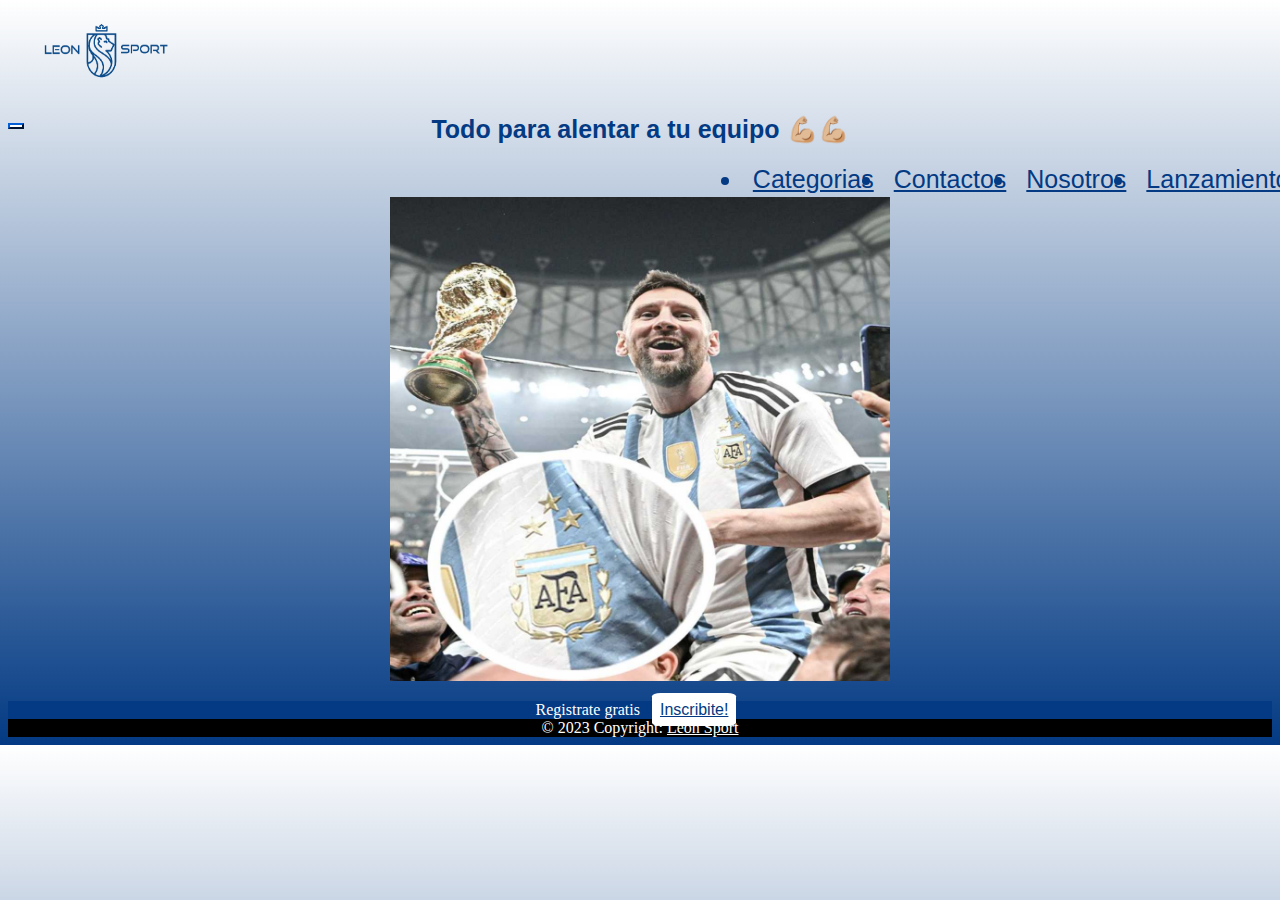
==== index.html @ fe54f02b "se agrega keywords" ====
<!DOCTYPE html>
<html lang="en">
<head>
    <meta charset="UTF-8">
    <meta http-equiv="X-UA-Compatible" content="IE=edge">
    <meta name="viewport" content="width=device-width, initial-scale=1.0">
    <link href="https://cdn.jsdelivr.net/npm/bootstrap@5.2.3/dist/css/bootstrap.min.css" rel="stylesheet" integrity="sha384-rbsA2VBKQhggwzxH7pPCaAqO46MgnOM80zW1RWuH61DGLwZJEdK2Kadq2F9CUG65" crossorigin="anonymous">
    <title>Leon sports, el lugar del deporte</title>
    <meta name="description" content= "Encontra los productos más buscados en Ropa Deportiva. Aprovecha cuotas sin interés y envios a todo el pais...">
    <link rel="stylesheet" href="https://cdnjs.cloudflare.com/ajax/libs/font-awesome/6.2.1/css/all.min.css" integrity="sha512-MV7K8+y+gLIBoVD59lQIYicR65iaqukzvf/nwasF0nqhPay5w/9lJmVM2hMDcnK1OnMGCdVK+iQrJ7lzPJQd1w==" crossorigin="anonymous" referrerpolicy="no-referrer" />
    <link rel="stylesheet" href="https://cdnjs.cloudflare.com/ajax/libs/animate.css/4.1.1/animate.min.css"/>
    <link rel="stylesheet" href="./asset/css/style.css">
    <link rel="shortcut icon" href="./asset/img/favicon.ico">
</head>

<body class="contenedor">
  <nav class="navbar navbar-expand-lg bg-light">
    <img class="icono" src="../asset/img/icono3.png" alt="icono leon sports">
    <div class="container-fluid">
      <button class="navbar-toggler" type="button" data-bs-toggle="collapse" data-bs-target="#navbarNavDropdown" aria-controls="navbarNavDropdown" aria-expanded="false" aria-label="Toggle navigation">
        <span><i class="hamburguesa fas fa-bars"></i></span>
      </button>
      <div class="collapse navbar-collapse" id="navbarNavDropdown">
        <ul class="navegador navbar-nav">
          <li class="nav-item">
            <a class="nav-link" href="../pages/categorias.html">Categorias</a>
          </li>
          <li class="nav-item">
            <a class="nav-link" href="../pages/contactos.html">Contactos</a>
          </li>
          <li class="nav-item">
            <a class="nav-link" href="../pages/nosotros.html">Nosotros</a>
          </li>
          <li class="nav-item">
            <a class="nav-link" href="../pages/lanzamientos.html">Lanzamientos</a>
          </li>
        </ul>
      </div>
    </div>
  </nav>


  <header class="header">
    <h1 class="animate__animated animate__heartBeat">Todo para alentar a tu equipo 💪🏼💪🏼 </h1>
  </header>

  <main class="main">
    <div class="slider">
      <ul>
        <li><img src="./asset/img/camisetaMessi.jpg" alt="camiseta AFA titular messi"></li>
        <li><img src="./asset/img/remera-tres-estrellas.jpg" alt="camiseta AFA suplente messi"></li>
        <li><img src="./asset/img/boca.jpg" alt="camiseta boca juniors titular"></li>
        <li><img src="./asset/img/bocaSuplente.jpg" alt="camiseta boca juniors suplente"></li>
                
      </ul>
    </div>
        
  </main>

  <aside class="aside">
    <div class="col-12 col-md-12 col-xl-12">
    <span> Registrate gratis</span>
    <a class="btn-reg btn btn-primary " href="./pages/contactos.html">Inscribite!</a>
    </div>
  </aside>

  <footer class="footer" >
    <div class="copyright  col-12 col-md-12 col-xl-12">
      © 2023 Copyright:
      <a class="copyright-leon" href="./index.html">Leon Sport</a>
      </div>
  </footer>
<script src="https://cdn.jsdelivr.net/npm/bootstrap@5.2.3/dist/js/bootstrap.bundle.min.js" integrity="sha384-kenU1KFdBIe4zVF0s0G1M5b4hcpxyD9F7jL+jjXkk+Q2h455rYXK/7HAuoJl+0I4" crossorigin="anonymous"></script>

</body>
</html>
---- asset/css/style.css ----
@charset "UTF-8";
.main-categoria {
  grid-area: main;
  width: 100%;
  height: 100%;
  display: flex;
  justify-content: space-around;
}
.main-categoria .picture {
  display: grid;
  grid-template-columns: repeat(3, 1fr);
  display: flex;
}
.main-categoria .picture img {
  justify-items: center;
  margin: 10px;
  border-radius: 10px;
  width: 300px;
  height: 400px;
}
.main-categoria .picture img :nth-child(1) {
  grid-column: 1/2;
  grid-row: 1/2;
}
.main-categoria .picture img :nth-child(2) {
  grid-column: 3/4;
  grid-row: 1/2;
}
.main-categoria .picture img :nth-child(3) {
  grid-column: 5/6;
  grid-row: 1/2;
}
.main-categoria .picture .btn {
  color: white;
  font-family: "Franklin Gothic Medium";
  font-size: 20px;
  margin: 5px;
  margin-left: 15px;
  -o-object-fit: cover;
     object-fit: cover;
}
.main-categoria .picture .btn2 {
  border-radius: 10px;
  font-size: 20px;
  color: white;
  font-family: "Franklin Gothic Medium";
  background-color: rgb(3, 58, 131);
  -o-object-fit: cover;
     object-fit: cover;
}

.main-lanzamiento {
  justify-content: center;
  grid-area: main;
  display: flex;
  -o-object-fit: cover;
     object-fit: cover;
}
.main-lanzamiento .btn-lanzamiento {
  background-color: transparent;
  border: transparent;
  width: 100%;
  margin: 0px;
  padding: 0px;
  justify-content: center;
}
.main-lanzamiento .carousel-control-prev spa {
  margin-top: 30vh;
}
.main-lanzamiento .carousel-control-next spa {
  margin-top: 30vh;
}

.main-nosotros {
  display: grid;
  grid-template-columns: repeat(2, 1fr);
}
.main-nosotros .texto-nosotros {
  font-family: "Franklin Gothic Medium", "Arial Narrow", Arial, sans-serif;
  color: rgb(3, 58, 131);
  font-size: 20px;
  justify-items: center;
  text-align: center;
}
.main-nosotros .video {
  display: flex;
  margin: 0px 0px 0px 30px;
}

.contenedor .formulario-contacto {
  text-align: center;
  margin: 50px;
}
.contenedor .formulario-contacto .formulario-uno .form-label {
  color: rgb(3, 58, 131);
  font-family: "Franklin Gothic Medium", "Arial Narrow", Arial, sans-serif;
}
.contenedor .formulario-contacto .formulario-uno .btn-send {
  font-family: "Franklin Gothic Medium", "Arial Narrow", Arial, sans-serif;
  background-color: rgb(3, 58, 131);
  color: white;
  margin: 10px;
  padding: 10px;
}
.contenedor .formulario-contacto .formulario-tres .list-unstyled {
  color: white;
}
.contenedor .lista-servicios {
  color: white;
  font-family: "Franklin Gothic Medium";
  justify-content: center;
  margin: 20px;
}
.contenedor .lista-servicios .lista-asistencia li {
  justify-content: center;
}
.contenedor .lista-servicios .lista-asistencia h2 {
  text-decoration: underline;
  font-family: "Franklin Gothic Medium", "Arial Narrow", Arial, sans-serif;
  justify-content: center;
}
.contenedor .lista-servicios .lista-asistencia h2 .iconor {
  justify-content: center;
  display: flex;
}
.contenedor .lista-servicios .lista-social {
  color: white;
  font-family: "Franklin Gothic Medium";
  justify-content: center;
}
.contenedor .lista-servicios .lista-social ul h2 {
  justify-content: center;
  color: white;
  font-family: "Franklin Gothic Medium";
  text-decoration: underline;
}
.contenedor .lista-servicios .lista-social ul li a {
  color: white;
  font-family: "Franklin Gothic Medium";
  justify-content: center;
  align-items: center;
  text-decoration: none;
}

.contenedor {
  background-image: linear-gradient(white, rgb(3, 58, 131));
}
.contenedor .navbar {
  height: 70px;
}
.contenedor .navbar .icono {
  width: 200px;
  height: 100px;
}
.contenedor .navbar .container-fluid .navbar-toggler {
  border-color: rgb(3, 58, 131);
  background-color: white;
}
.contenedor .navbar .container-fluid .navbar-toggler .hamburguesa {
  color: rgb(3, 58, 131);
}
.contenedor .navbar .container-fluid .navegador {
  grid-area: nav;
  width: 100%;
  display: flex;
  justify-content: flex-end;
  font-size: 25px;
  font-family: "Franklin Gothic Medium", "Arial Narrow", Arial, sans-serif;
  color: rgb(3, 58, 131);
}
.contenedor .navbar .container-fluid .navegador > li {
  color: rgb(3, 58, 131);
  font-size: 25px;
  padding: 10px;
  z-index: 9999;
}
.contenedor .navbar .container-fluid .navegador > li:hover {
  color: white;
  flex-wrap: wrap;
}
.contenedor .navbar .container-fluid .navegador > li a {
  color: rgb(3, 58, 131);
  font-size: 25px;
}
.contenedor .navbar .container-fluid .navegador > li a:hover {
  transform: 0.5s;
  display: block;
}

.header {
  grid-area: header;
  padding: 20px;
  background-color: transparent;
}
.header h1 {
  display: flex;
  justify-content: center;
  font-size: 25px;
  font-family: "Franklin Gothic Medium", "Arial Narrow", Arial, sans-serif;
  color: rgb(3, 58, 131);
}

.main {
  grid-area: main;
  gap: 20px;
  margin: auto;
  display: flex;
  flex-wrap: wrap;
  -o-object-fit: cover;
     object-fit: cover;
}
.main .slider {
  height: 500px;
  width: 500px;
  margin: auto;
  overflow: hidden;
  margin-bottom: 20px;
}
.main .slider ul {
  display: flex;
  padding: 0;
  width: 400%;
  -webkit-animation: cambio 20s infinite alternate;
          animation: cambio 20s infinite alternate;
}
.main .slider ul li {
  width: 100%;
  list-style: none;
}
.main .slider ul li img {
  width: 100%;
  -o-object-fit: cover;
     object-fit: cover;
}

.aside {
  background-color: rgb(3, 58, 131);
  color: white;
  text-align: center;
}
.footer {
  background-color: black;
}
.footer .copyright {
  color: white;
  text-align: center;
}
.footer .copyright .copyright-leon {
  color: white;
  text-align: center;
}

@-webkit-keyframes cambio {
  0% {
    margin-left: 0;
  }
  20% {
    margin-left: 0;
  }
  25% {
    margin-left: -100%;
  }
  45% {
    margin-left: -100%;
  }
  50% {
    margin-left: -200%;
  }
  70% {
    margin-left: -200%;
  }
  75% {
    margin-left: -300%;
  }
  100% {
    margin-left: -300%;
  }
}

@keyframes cambio {
  0% {
    margin-left: 0;
  }
  20% {
    margin-left: 0;
  }
  25% {
    margin-left: -100%;
  }
  45% {
    margin-left: -100%;
  }
  50% {
    margin-left: -200%;
  }
  70% {
    margin-left: -200%;
  }
  75% {
    margin-left: -300%;
  }
  100% {
    margin-left: -300%;
  }
}
@-webkit-keyframes animacion {
  0% {
    box-shadow: 0 0 0 0 rgba(52, 55, 56, 0.6), 0 0 0 0 rgba(52, 55, 56, 0.6);
  }
  30% {
    box-shadow: 0 0 0 100px rgba(29, 171, 209, 0), 0 0 0 0 rgba(52, 55, 56, 0.6);
  }
  65% {
    box-shadow: 0 0 0 100px rgba(29, 171, 209, 0), 0 0 0 30px rgba(29, 171, 209, 0);
  }
  100% {
    box-shadow: 0 0 0 0 rgba(29, 171, 209, 0), 0 0 0 30px rgba(29, 171, 209, 0);
  }
}
@keyframes animacion {
  0% {
    box-shadow: 0 0 0 0 rgba(52, 55, 56, 0.6), 0 0 0 0 rgba(52, 55, 56, 0.6);
  }
  30% {
    box-shadow: 0 0 0 100px rgba(29, 171, 209, 0), 0 0 0 0 rgba(52, 55, 56, 0.6);
  }
  65% {
    box-shadow: 0 0 0 100px rgba(29, 171, 209, 0), 0 0 0 30px rgba(29, 171, 209, 0);
  }
  100% {
    box-shadow: 0 0 0 0 rgba(29, 171, 209, 0), 0 0 0 30px rgba(29, 171, 209, 0);
  }
}
@media (max-width: 991px) {
  .navbar {
    height: 70px;
  }
  .container-fluid {
    display: flex;
  }
  .icono {
    position: absolute;
    margin: 25px 0px 0px 70vw;
  }
  .dropdown-menu {
    background-color: white;
    width: 30vw;
    display: inline;
  }
  .main-categoria .picture {
    display: grid;
    grid-template-columns: repeat(3, 1fr);
    display: flex;
    flex-direction: column;
  }
  .main-nosotros {
    display: flex;
    flex-direction: column;
  }
  .main-nosotros .texto-nosotros {
    color: white;
  }
}
@media (max-width: 768px) {
  .tamaño-video {
    width: 100px;
    height: 100px;
  }
  .video {
    display: flex;
    justify-content: center;
  }
}
@media (max-width: 360px) {
  .list-unstyled {
    display: none;
  }
}
.aside .btn-reg {
  border-radius: 10%;
  font-family: "Franklin Gothic Medium", "Arial Narrow", Arial, sans-serif;
  background-color: white;
  color: rgb(3, 58, 131);
  -webkit-animation: animacion 2s linear infinite;
          animation: animacion 2s linear infinite;
  margin: 8px;
  padding: 8px;
}

.contenedor .formulario-contacto .formulario-uno, .contenedor .formulario-contacto .formulario-dos, .contenedor .formulario-contacto .formulario-tres {
  justify-content: center;
  flex-wrap: wrap;
  align-items: center;
  border-style: solid;
  margin: 10px;
}
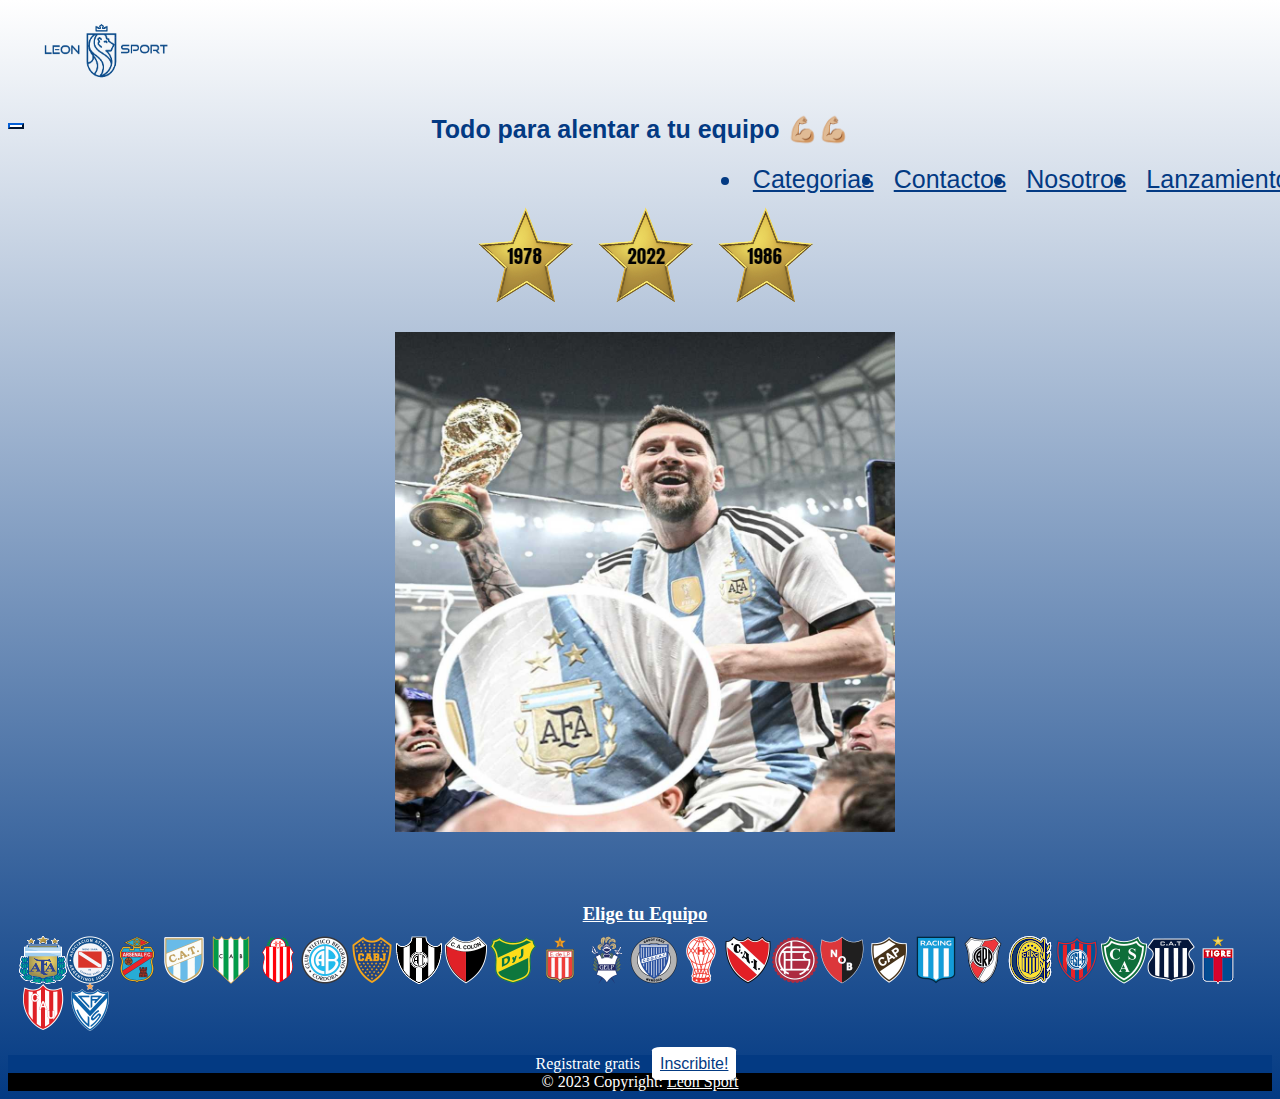
==== commit b9ca745d: "se agrea lista de equipos y estrellas" ====
--- a/index.html
+++ b/index.html
@@ -46,12 +46,53 @@
 
   <main class="main">
     <div class="slider">
+      <div class="estrellas">
+        <img class="estrella"src="./asset/img/estrella1978.png" alt="Estrella">
+        <img class="estrella-dos"src="./asset/img/estrella2022.png" alt="Estrella">
+        <img class="estrella"src="./asset/img/estrella1986.png" alt="Estrella">
+    </div>
       <ul>
         <li><img src="./asset/img/camisetaMessi.jpg" alt="camiseta AFA titular messi"></li>
         <li><img src="./asset/img/remera-tres-estrellas.jpg" alt="camiseta AFA suplente messi"></li>
         <li><img src="./asset/img/boca.jpg" alt="camiseta boca juniors titular"></li>
         <li><img src="./asset/img/bocaSuplente.jpg" alt="camiseta boca juniors suplente"></li>
+        
                 
+      </ul>
+    </div>
+    <div>
+      <ul class="equipo">
+        <h3 class="escudo" >Elige tu Equipo </h3>
+        <div class="escudos">
+        <a href="https://www.afashop.com.ar/home"><img src="./asset/img/escudos/afa.png" alt="Selecion Arentina de Futbol"/></a>
+        <a href="https://tienda.umbro.com.ar/clubes/argentinos-jr?gclid=CjwKCAiA5Y6eBhAbEiwA_2ZWIZDpnnl56EYGSf_jqzMU1gGxRgYSXpAY-ojZX_ishQgrAstPDip42hoCzBEQAvD_BwE"><img src="./asset/img/escudos/argentinos.png" alt="Argentinos Juniors"/></a>
+        <a href="https://www.arseshop.com.ar/"><img src="./asset/img/escudos/arsenal.png" alt="Arsenal de sarandi"/></a>
+        <a href="https://tienda.umbro.com.ar/clubes/atletico-tucuman?gclid=CjwKCAiA5Y6eBhAbEiwA_2ZWIR1cQvMOVeZKRZo7a6fayakj4dSm-4pD-wMcMtYI7I1UX8k2R44a6xoCA_YQAvD_BwE"><img src="./asset/img/escudos/atletico-tucuman.png" alt="Atletico Tucuman"/></a>
+        <a href="https://shopclubabanfield.mitiendanube.com/"><img src="./asset/img/escudos/banfiel.png" alt="Banfield"/></a>
+        <a href="https://www.tiendaascenso.com.ar/clubes/nacional-b/barracas-central/"><img src="./asset/img/escudos/barracas-Central.png" alt="Barracas Central"/></a>
+        <a href="https://republicadealberdi.ar/"><img src="./asset/img/escudos/belgrano.png" alt="Belgrano de Cordoba"/></a>
+        <a href="https://www.bocashop.com.ar/"><img src="./asset/img/escudos/boca.png" alt="Boca Juniors"/></a>
+        <a href="https://adhoconline.com.ar/tienda/ols/categories/cacc"><img src="./asset/img/escudos/central-cordoba.png" alt="Central Cordoba"/></a>
+        <a href="https://listado.mercadolibre.com.ar/camiseta-colon-santa"><img src="./asset/img/escudos/colon.png" alt="Colon de Santa Fe"/></a>
+        <a href="https://listado.mercadolibre.com.ar/defensa-y-justicia-merchandising?matt_tool=68536632&matt_word=&matt_source=google&matt_campaign_id=10375307423&matt_ad_group_id=102828799643&matt_match_type=&matt_network=g&matt_device=c&matt_creative=631503137704&matt_keyword=&matt_ad_position=&matt_ad_type=&matt_merchant_id=&matt_product_id=&matt_product_partition_id=&matt_target_id=dsa-19959388920&gclid=CjwKCAiA5Y6eBhAbEiwA_2ZWIaSka1fCwVUA86lmpJM82Lgp9-D2QlkcDX-A2MVIjkX7x_Gsq8DjwBoCpHEQAvD_BwE"><img src="./asset/img/escudos/defensa.png" alt="Defensa y Justicia"/></a>
+        <a href="https://www.tiendapincha.com/?campaign=google-search&utm_source=google&utm_medium=google-search&utm_campaign=brand&gclid=CjwKCAiA5Y6eBhAbEiwA_2ZWIYTFli2kUakoEIos-F7PbfeGCz5DwOVMbFo0EsgQFriPgDApy87nvxoCMsUQAvD_BwE"><img src="./asset/img/escudos/estudiantes.png" alt="Estudiantes de la Plata"/></a>
+        <a href="https://loboshop.com.ar/"><img src="./asset/img/escudos/gimnasia.png" alt="Gimnasia de la Plata"/></a>
+        <a href="https://fiumesport.com/godoy-cruz/#gc"><img src="./asset/img/escudos/godoy-cruz.png" alt="Godoy cruz de Mendoza"/></a>
+        <a href="https://tienda.cahuracan.com/"><img src="./asset/img/escudos/huracan.png" alt="Huracan"/></a>
+        <a href="https://www.diablosoy.com/"><img src="./asset/img/escudos/independiente.png" alt="Independiente de Avellaneda"/></a>
+        <a href="https://www.tiendagranate.clublanus.com/"><img src="./asset/img/escudos/lanus.png" alt="Lanus"/></a>
+        <a href="https://tiendanewells.com/categoria/futbol/"><img src="./asset/img/escudos/ñuls.png" alt="Newells old boys"/></a>
+        <a href="https://www.platensemania.com.ar/productos1/?mpage=3"><img src="./asset/img/escudos/platense.png" alt="Platense"/></a>
+        <a href="https://locademia.racingclub.com.ar/tienda/indumentaria/"><img src="./asset/img/escudos/racing.png" alt="Racing club de Avellaneda"/></a>
+        <a href="https://www.tiendariver.com/#"><img src="./asset/img/escudos/river.png" alt="River Plate"/></a>
+        <a href="https://rosariocentraltienda.com/"><img src="./asset/img/escudos/rosario-central.png" alt="Rosario Central"/></a>
+        <a href="https://www.soycuervo.com/?gclid=CjwKCAiA5Y6eBhAbEiwA_2ZWIVLueUhBle5ycEcbZvI7MLXq9WGEFZccnjUa0JYiY9EppL5QL2HKrBoC-xUQAvD_BwE"><img src="./asset/img/escudos/san-lorenzo.png" alt="San Lorenzo de Almagro"/></a>
+        <a href="https://listado.mercadolibre.com.ar/ropa-de-sarmiento-de-junin"><img src="./asset/img/escudos/sarmiento.png" alt="Sarmiento de Junin"/></a>
+        <a href="https://tienda.clubtalleres.com.ar/"><img src="./asset/img/escudos/talleres.png" alt="Talleres de Cordoba"/></a>
+        <a href="https://www.tiendatigre.com.ar/"><img src="./asset/img/escudos/tigre.png" alt="Tigre"/></a>
+        <a href="https://www.tiendaunion.com.ar/"><img src="./asset/img/escudos/union.png" alt="Union de Santa Fe"/></a>
+        <a href="https://tiendavelez.com.ar/"><img src="./asset/img/escudos/velez.png" alt="Velez Sarfield"/></a>
+        </div>
       </ul>
     </div>
         
--- a/asset/css/style.css
+++ b/asset/css/style.css
@@ -56,19 +56,26 @@
   -o-object-fit: cover;
      object-fit: cover;
 }
-.main-lanzamiento .btn-lanzamiento {
-  background-color: transparent;
-  border: transparent;
-  width: 100%;
-  margin: 0px;
-  padding: 0px;
-  justify-content: center;
+.main-lanzamiento .img-fluid {
+  border-radius: 50px;
+  border: 1px solid rgb(3, 58, 131);
 }
 .main-lanzamiento .carousel-control-prev spa {
   margin-top: 30vh;
 }
 .main-lanzamiento .carousel-control-next spa {
   margin-top: 30vh;
+}
+.main-lanzamiento .btn-lanzamiento {
+  background-color: rgb(3, 58, 131);
+  width: 100%;
+  margin: 10px;
+  justify-content: center;
+  border: 1px solid rgb(3, 58, 131);
+}
+.main-lanzamiento .btn-lanzamiento .categories {
+  color: white;
+  text-decoration: none;
 }
 
 .main-nosotros {
@@ -102,7 +109,15 @@
   margin: 10px;
   padding: 10px;
 }
+.contenedor .formulario-contacto .formulario-uno h3 {
+  font-family: "Franklin Gothic Medium", "Arial Narrow", Arial, sans-serif;
+  color: rgb(3, 58, 131);
+}
 .contenedor .formulario-contacto .formulario-tres .list-unstyled {
+  color: white;
+  margin: 10px;
+}
+.contenedor .formulario-contacto .formulario-tres .list-unstyled i {
   color: white;
 }
 .contenedor .lista-servicios {
@@ -202,26 +217,48 @@
 
 .main {
   grid-area: main;
-  gap: 20px;
   margin: auto;
   display: flex;
   flex-wrap: wrap;
   -o-object-fit: cover;
      object-fit: cover;
+  justify-content: center;
+  margin: 5px;
+  width: 100%;
 }
 .main .slider {
-  height: 500px;
+  display: block;
+  height: 500p;
   width: 500px;
-  margin: auto;
   overflow: hidden;
   margin-bottom: 20px;
 }
+.main .slider .estrellas {
+  display: flex;
+  margin: 10px;
+  justify-content: center;
+  flex-wrap: wrap;
+}
+.main .slider .estrellas .estrella {
+  -webkit-animation: estrella 10s infinite alternate;
+          animation: estrella 10s infinite alternate;
+  margin: 10px;
+  -o-object-fit: cover;
+     object-fit: cover;
+}
+.main .slider .estrellas .estrella-dos {
+  margin: 10px;
+  -o-object-fit: cover;
+     object-fit: cover;
+  -webkit-animation: latidos 2s infinite alternate;
+          animation: latidos 2s infinite alternate;
+}
 .main .slider ul {
   display: flex;
   padding: 0;
   width: 400%;
-  -webkit-animation: cambio 20s infinite alternate;
-          animation: cambio 20s infinite alternate;
+  -webkit-animation: cambio 50s infinite alternate;
+          animation: cambio 50s infinite alternate;
 }
 .main .slider ul li {
   width: 100%;
@@ -231,6 +268,32 @@
   width: 100%;
   -o-object-fit: cover;
      object-fit: cover;
+}
+.main .equipo {
+  padding: 5px;
+}
+.main .equipo .escudo {
+  color: white;
+  display: flex;
+  justify-content: center;
+  text-decoration: underline;
+  margin: 10px;
+}
+.main .equipo .escudos {
+  display: flex;
+  flex-direction: row;
+  list-style: none;
+  flex-wrap: wrap;
+}
+.main .equipo .escudos a {
+  -o-object-fit: cover;
+     object-fit: cover;
+  width: 45px;
+  height: 45px;
+  margin: 1px;
+}
+.main .equipo .escudos a:hover {
+  transform: scale(1.6);
 }
 
 .aside {
@@ -301,6 +364,44 @@
   }
   100% {
     margin-left: -300%;
+  }
+}
+@-webkit-keyframes estrella {
+  from {
+    transform: rotate(0 deg);
+  }
+  to {
+    transform: rotate(360deg);
+  }
+}
+@keyframes estrella {
+  from {
+    transform: rotate(0 deg);
+  }
+  to {
+    transform: rotate(360deg);
+  }
+}
+@-webkit-keyframes latidos {
+  from {
+    transform: none;
+  }
+  50% {
+    transform: scale(1.5);
+  }
+  to {
+    transform: none;
+  }
+}
+@keyframes latidos {
+  from {
+    transform: none;
+  }
+  50% {
+    transform: scale(1.5);
+  }
+  to {
+    transform: none;
   }
 }
 @-webkit-keyframes animacion {
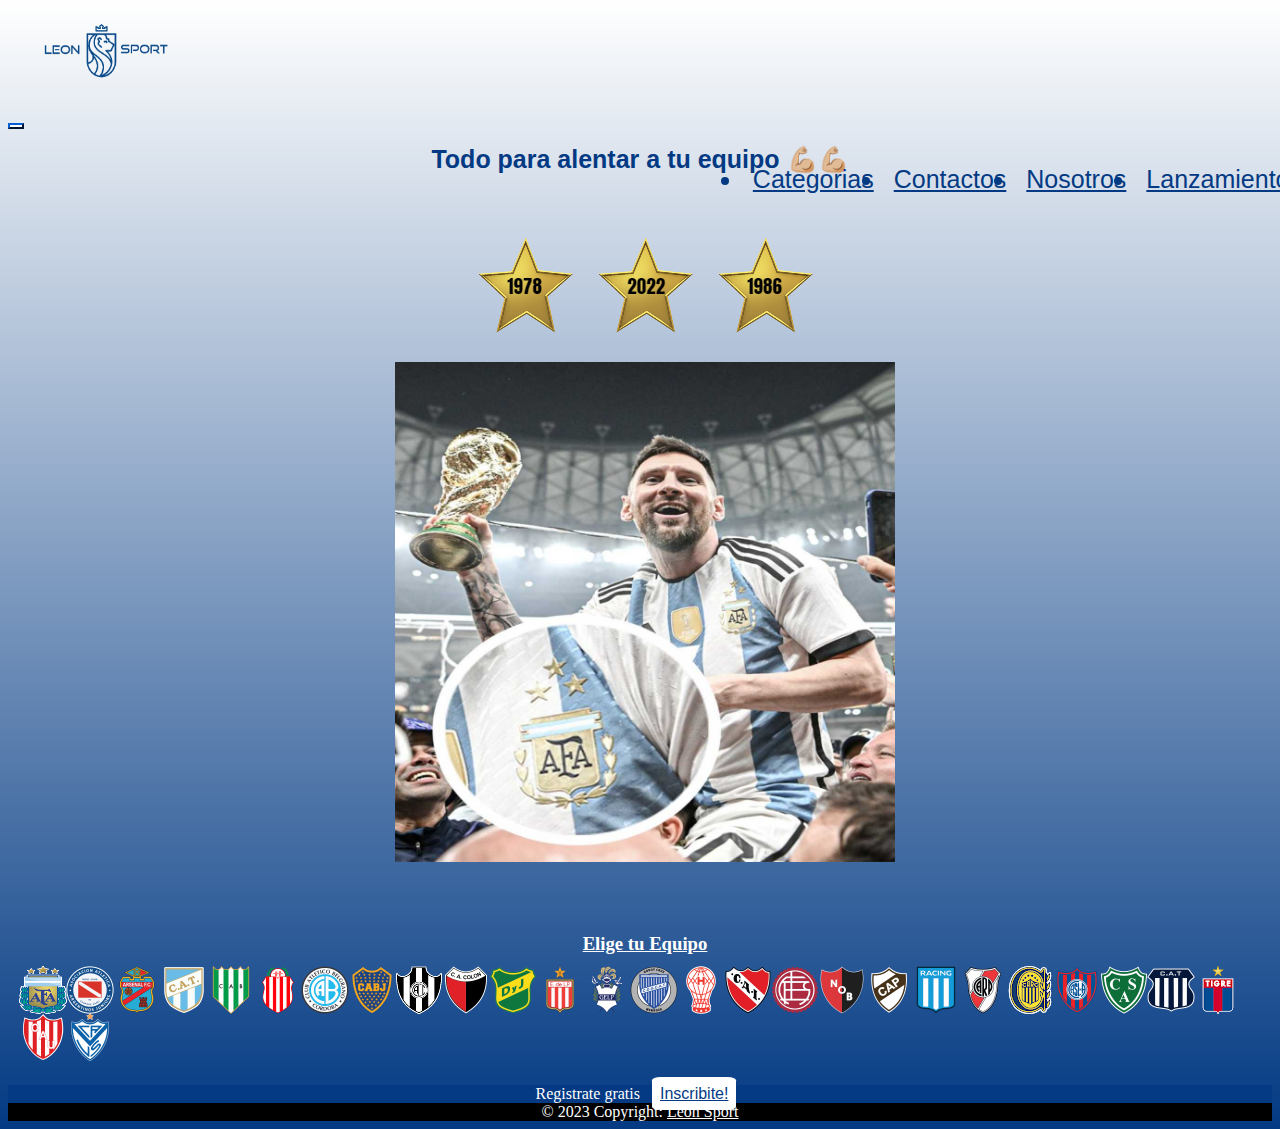
==== commit f2717634: "modificacion navbar" ====
--- a/index.html
+++ b/index.html
@@ -14,8 +14,8 @@
 </head>
 
 <body class="contenedor">
-  <nav class="navbar navbar-expand-lg bg-light">
-    <img class="icono" src="../asset/img/icono3.png" alt="icono leon sports">
+  <nav class="navbar navbar-expand-lg ">
+    <img class="icono" src="./asset/img/icono3.png" alt="icono leon sports">
     <div class="container-fluid">
       <button class="navbar-toggler" type="button" data-bs-toggle="collapse" data-bs-target="#navbarNavDropdown" aria-controls="navbarNavDropdown" aria-expanded="false" aria-label="Toggle navigation">
         <span><i class="hamburguesa fas fa-bars"></i></span>
@@ -23,16 +23,16 @@
       <div class="collapse navbar-collapse" id="navbarNavDropdown">
         <ul class="navegador navbar-nav">
           <li class="nav-item">
-            <a class="nav-link" href="../pages/categorias.html">Categorias</a>
+            <a class="nav-link" href="./pages/categorias.html">Categorias</a>
           </li>
           <li class="nav-item">
-            <a class="nav-link" href="../pages/contactos.html">Contactos</a>
+            <a class="nav-link" href="./pages/contactos.html">Contactos</a>
           </li>
           <li class="nav-item">
-            <a class="nav-link" href="../pages/nosotros.html">Nosotros</a>
+            <a class="nav-link" href="./pages/nosotros.html">Nosotros</a>
           </li>
           <li class="nav-item">
-            <a class="nav-link" href="../pages/lanzamientos.html">Lanzamientos</a>
+            <a class="nav-link" href="./pages/lanzamientos.html">Lanzamientos</a>
           </li>
         </ul>
       </div>
--- a/asset/css/style.css
+++ b/asset/css/style.css
@@ -161,7 +161,7 @@
   background-image: linear-gradient(white, rgb(3, 58, 131));
 }
 .contenedor .navbar {
-  height: 70px;
+  height: 100px;
 }
 .contenedor .navbar .icono {
   width: 200px;
@@ -173,6 +173,7 @@
 }
 .contenedor .navbar .container-fluid .navbar-toggler .hamburguesa {
   color: rgb(3, 58, 131);
+  background-color: transparent;
 }
 .contenedor .navbar .container-fluid .navegador {
   grid-area: nav;
@@ -190,8 +191,9 @@
   z-index: 9999;
 }
 .contenedor .navbar .container-fluid .navegador > li:hover {
-  color: white;
   flex-wrap: wrap;
+  background-color: rgb(102, 163, 243);
+  border-radius: 20px;
 }
 .contenedor .navbar .container-fluid .navegador > li a {
   color: rgb(3, 58, 131);
@@ -436,23 +438,26 @@
   .navbar {
     height: 70px;
   }
-  .container-fluid {
-    display: flex;
-  }
   .icono {
     position: absolute;
     margin: 25px 0px 0px 70vw;
+  }
+  .container-fluid {
+    display: flex;
+    background-color: transparent;
   }
   .dropdown-menu {
     background-color: white;
     width: 30vw;
     display: inline;
   }
+  .slider {
+    margin-left: 10vw;
+  }
   .main-categoria .picture {
-    display: grid;
-    grid-template-columns: repeat(3, 1fr);
     display: flex;
     flex-direction: column;
+    margin-left: 10vw;
   }
   .main-nosotros {
     display: flex;
@@ -460,6 +465,32 @@
   }
   .main-nosotros .texto-nosotros {
     color: white;
+  }
+  .main-categoria .picture {
+    display: flex;
+    flex-direction: column;
+  }
+  .main-nosotros {
+    display: flex;
+    flex-direction: column;
+  }
+  .main-nosotros .texto-nosotros {
+    color: white;
+  }
+  .equipo {
+    margin-left: 10vw;
+  }
+  .aside {
+    background-color: transparent;
+  }
+  .footer {
+    background-color: transparent;
+  }
+  video {
+    margin-left: 10vw;
+  }
+  .texto-nosotros {
+    margin-left: 1vw;
   }
 }
 @media (max-width: 768px) {
@@ -471,6 +502,10 @@
     display: flex;
     justify-content: center;
   }
+  .container-fluid .navegador > li {
+    background-color: white;
+    z-index: 9999;
+  }
 }
 @media (max-width: 360px) {
   .list-unstyled {
